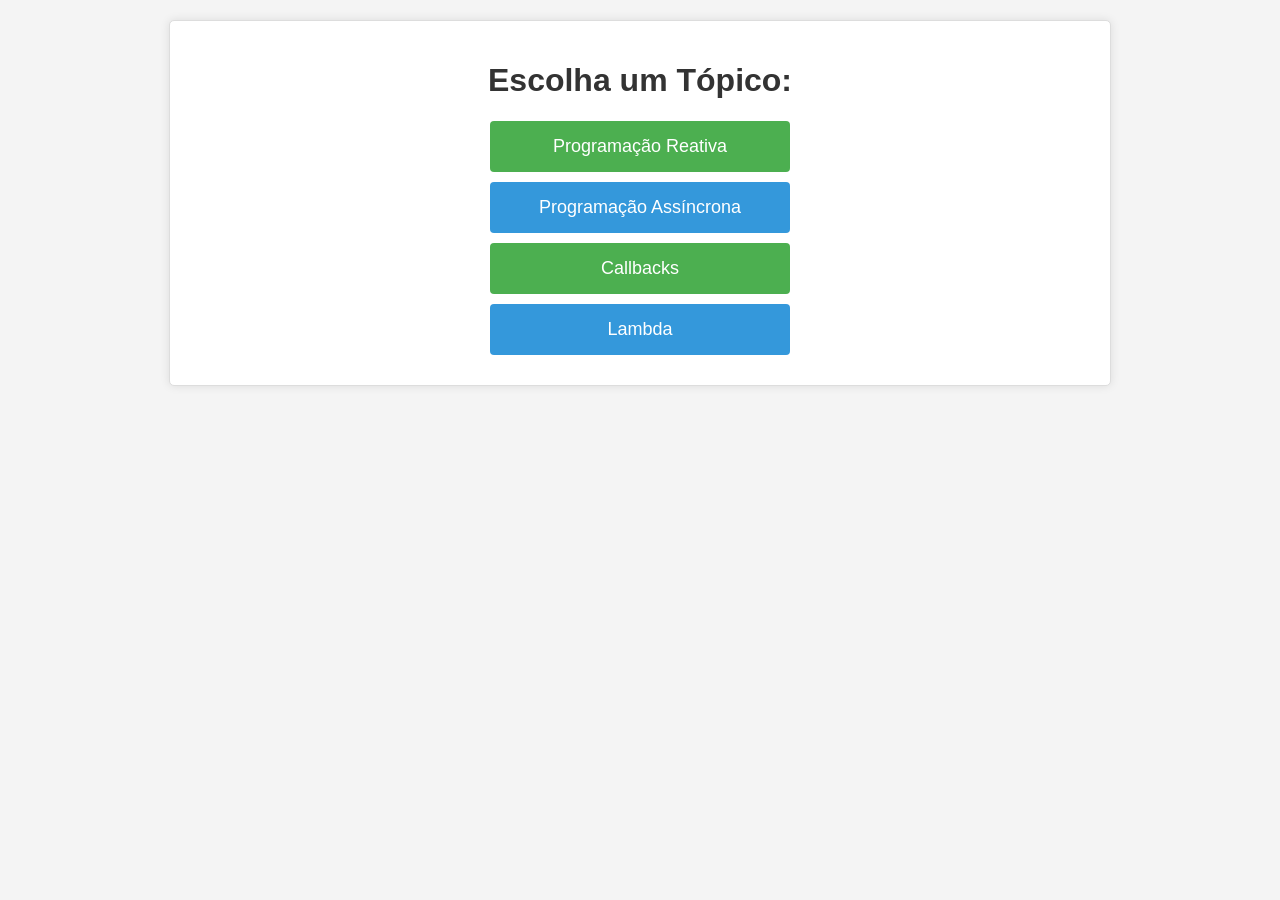
==== Trabalho2/index.html @ 128f2300 "Fix bug in login functionality" ====
<!DOCTYPE html>
<html lang="en">
<head>
  <!-- Definição da codificação de caracteres e configuração de visualização -->
  <meta charset="UTF-8">
  <meta name="viewport" content="width=device-width, initial-scale=1.0">
  <title>Index</title>
  <!-- Vinculação do arquivo de estilo externo -->
  <link rel="stylesheet" type="text/css" href="style.css">
</head>
<body>
  <!-- Container principal com identificador "explanationAsync" -->
  <div class="explanation" id="explanationAsync">
    <!-- Título principal -->
    <h1>Escolha um Tópico:</h1>
    <!-- Botões para redirecionamento para diferentes páginas -->
    <button onclick="window.location.href='pg_reativa.html'">Programação Reativa</button>
    <button onclick="window.location.href='pg_assincrona.html'">Programação Assíncrona</button>
    <button onclick="window.location.href='callbacks.html'">Callbacks</button>
    <button onclick="window.location.href='lambda.html'">Lambda</button>
  </div>
</body>
</html>
---- Trabalho2/style.css ----
/* Define o estilo básico para o corpo da página */
body {
    font-family: Arial, sans-serif; /* Define a fonte para o corpo do texto */
    margin: 20px; /* Define as margens ao redor do corpo da página */
    background-color: #f4f4f4; /* Define a cor de fundo da página */
}

/* Estilos para o cabeçalho de nível 1 (h1) */
h1 {
    text-align: center; /* Centraliza o texto */
    color: #333; /* Define a cor do texto */
}

/* Estilos para as etiquetas (labels) */
label {
    display: block; /* Faz com que as etiquetas se comportem como blocos */
    margin-bottom: 8px; /* Define a margem inferior */
    font-size: 16px; /* Define o tamanho da fonte */
    color: #333; /* Define a cor do texto */
}

/* Estilos para os campos de entrada (inputs) */
input {
    width: 100%; /* Define a largura total */
    padding: 8px; /* Adiciona preenchimento interno */
    font-size: 14px; /* Define o tamanho da fonte */
    margin-bottom: 12px; /* Define a margem inferior */
    box-sizing: border-box; /* Inclui a largura da borda e do preenchimento na largura total */
}

/* Estilos para os botões */
button {
    display: block; /* Faz com que os botões se comportem como blocos */
    width: 300px; /* Define a largura do botão */
    margin: 10px auto; /* Centraliza o botão horizontalmente com margem superior e inferior de 10px */
    padding: 15px; /* Adiciona preenchimento interno */
    font-size: 18px; /* Define o tamanho da fonte */
    cursor: pointer; /* Adiciona um cursor ao passar o mouse */
    background-color: #4CAF50; /* Define a cor de fundo do botão */
    color: white; /* Define a cor do texto do botão */
    border: none; /* Remove a borda do botão */
    border-radius: 4px; /* Adiciona bordas arredondadas */
    transition: background-color 0.3s ease; /* Adiciona uma transição suave na mudança de cor de fundo */
}

/* Efeito hover para os botões */
button:hover {
    background-color: #45a049; /* Nova cor de fundo ao passar o mouse sobre o botão */
}

/* Remove a borda de foco nos botões */
button:focus {
    outline: none;
}

/* Estilos alternativos para botões ímpares */
button:nth-child(odd) {
    background-color: #3498db; /* Cor de fundo alternativa para botões ímpares */
}

/* Efeito hover para botões ímpares */
button:nth-child(odd):hover {
    background-color: #2980b9; /* Nova cor de fundo ao passar o mouse sobre botões ímpares */
}

/* Estilos para a área de saída (output) */
#output {
    margin-top: 20px; /* Define a margem superior */
    padding: 15px; /* Adiciona preenchimento interno */
    font-size: 18px; /* Define o tamanho da fonte */
    color: #333; /* Define a cor do texto */
    background-color: #f8f8f8; /* Define a cor de fundo */
    border: 1px solid #ddd; /* Adiciona uma borda sólida */
    border-radius: 4px; /* Adiciona bordas arredondadas */
    box-shadow: 0 0 10px rgba(0, 0, 0, 0.1); /* Adiciona uma sombra */
}

/* Estilos para a explicação */
.explanation {
    max-width: 900px; /* Define a largura máxima da explicação */
    margin: 0 auto; /* Centraliza a div horizontalmente */
    padding: 20px; /* Adiciona preenchimento interno */
    border: 1px solid #ddd; /* Adiciona uma borda sólida */
    border-radius: 5px; /* Adiciona bordas arredondadas */
    box-shadow: 0 0 10px rgba(0, 0, 0, 0.1); /* Adiciona uma sombra */
    background-color: #fff; /* Define a cor de fundo */
}

/* Estilos para o cabeçalho de nível 2 na explicação */
.explanation h2 {
    color: #4CAF50; /* Define a cor do texto do cabeçalho de nível 2 */
}

/* Estilos para o bloco de código na explicação */
.explanation pre {
    background-color: #f2f2f2; /* Define a cor de fundo do bloco de código */
    padding: 10px; /* Adiciona preenchimento interno */
    border-radius: 4px; /* Adiciona bordas arredondadas */
}

/* Estilos para o texto formatado como código */
code {
    font-size: 14px; /* Define o tamanho da fonte */
}
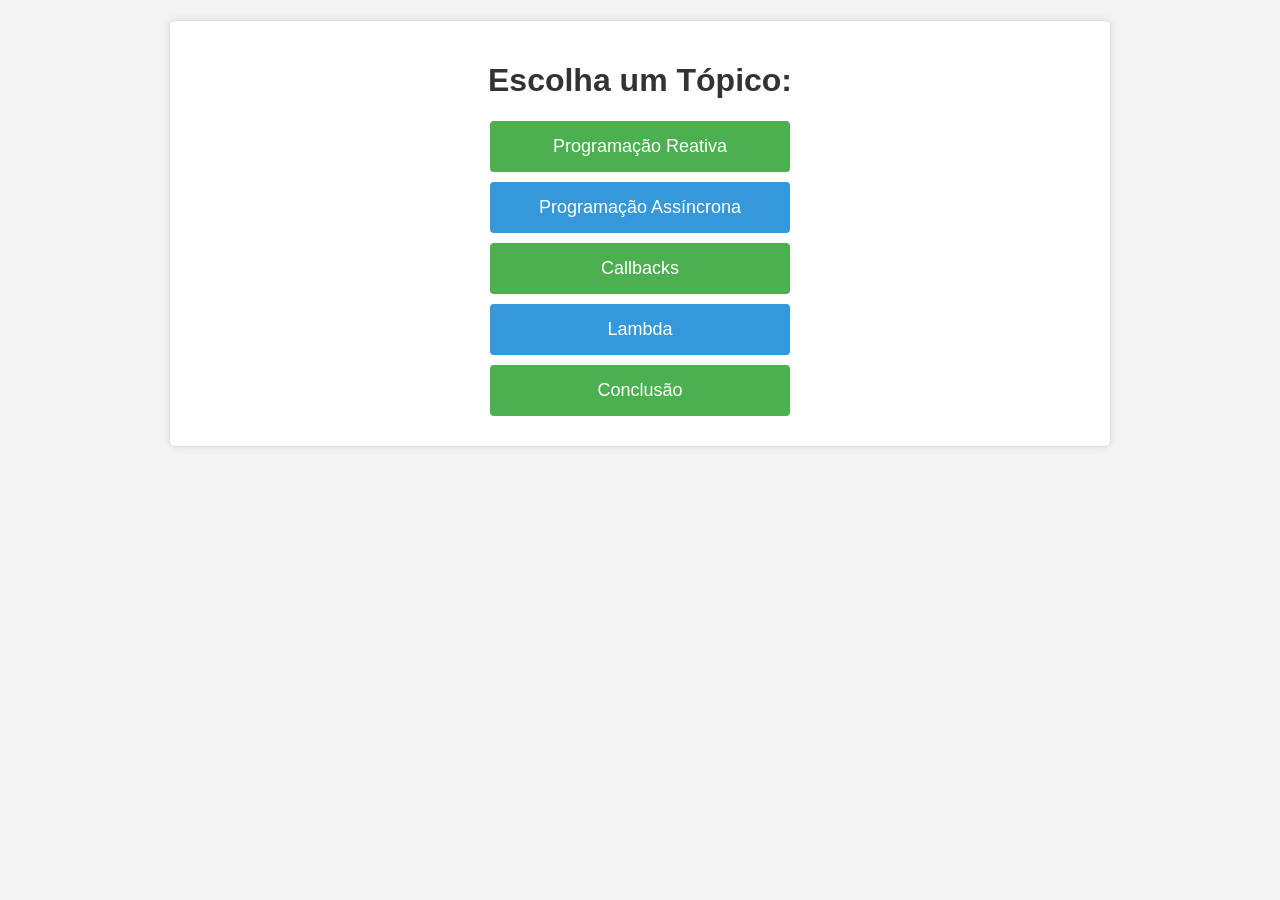
==== commit 505b34b2: "Add conclusion button to index.html and update content in callbacks.html, lambda.html, and pg_assinc" ====
--- a/Trabalho2/index.html
+++ b/Trabalho2/index.html
@@ -18,6 +18,7 @@
     <button onclick="window.location.href='pg_assincrona.html'">Programação Assíncrona</button>
     <button onclick="window.location.href='callbacks.html'">Callbacks</button>
     <button onclick="window.location.href='lambda.html'">Lambda</button>
+    <button onclick="window.location.href='./rogerio/index.html'">Conclusão</button>
   </div>
 </body>
 </html>
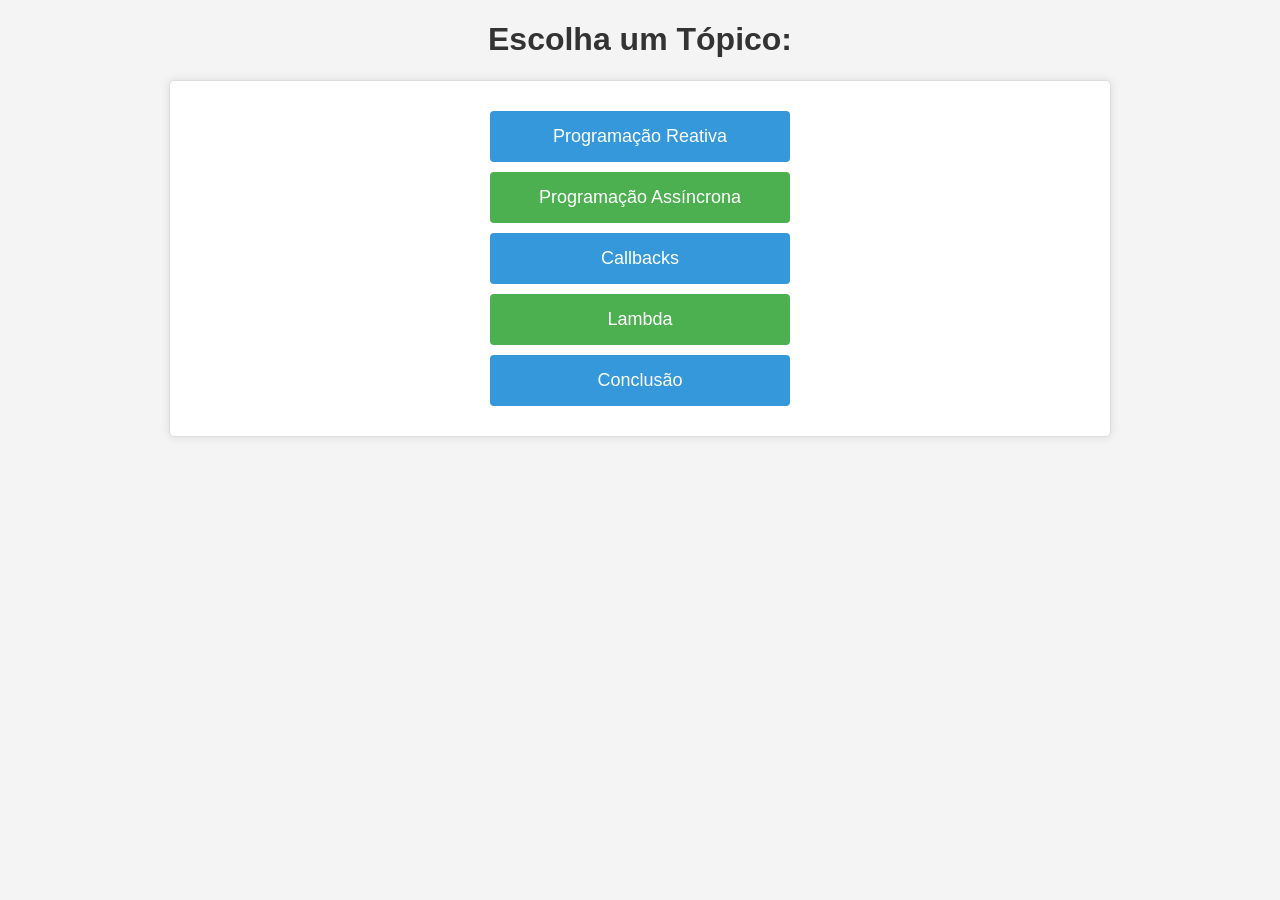
==== commit 82a2192c: "Update headings in HTML files" ====
--- a/Trabalho2/index.html
+++ b/Trabalho2/index.html
@@ -9,10 +9,10 @@
   <link rel="stylesheet" type="text/css" href="style.css">
 </head>
 <body>
+    <!-- Título principal -->
+    <h1>Escolha um Tópico:</h1>
   <!-- Container principal com identificador "explanationAsync" -->
   <div class="explanation" id="explanationAsync">
-    <!-- Título principal -->
-    <h1>Escolha um Tópico:</h1>
     <!-- Botões para redirecionamento para diferentes páginas -->
     <button onclick="window.location.href='pg_reativa.html'">Programação Reativa</button>
     <button onclick="window.location.href='pg_assincrona.html'">Programação Assíncrona</button>
